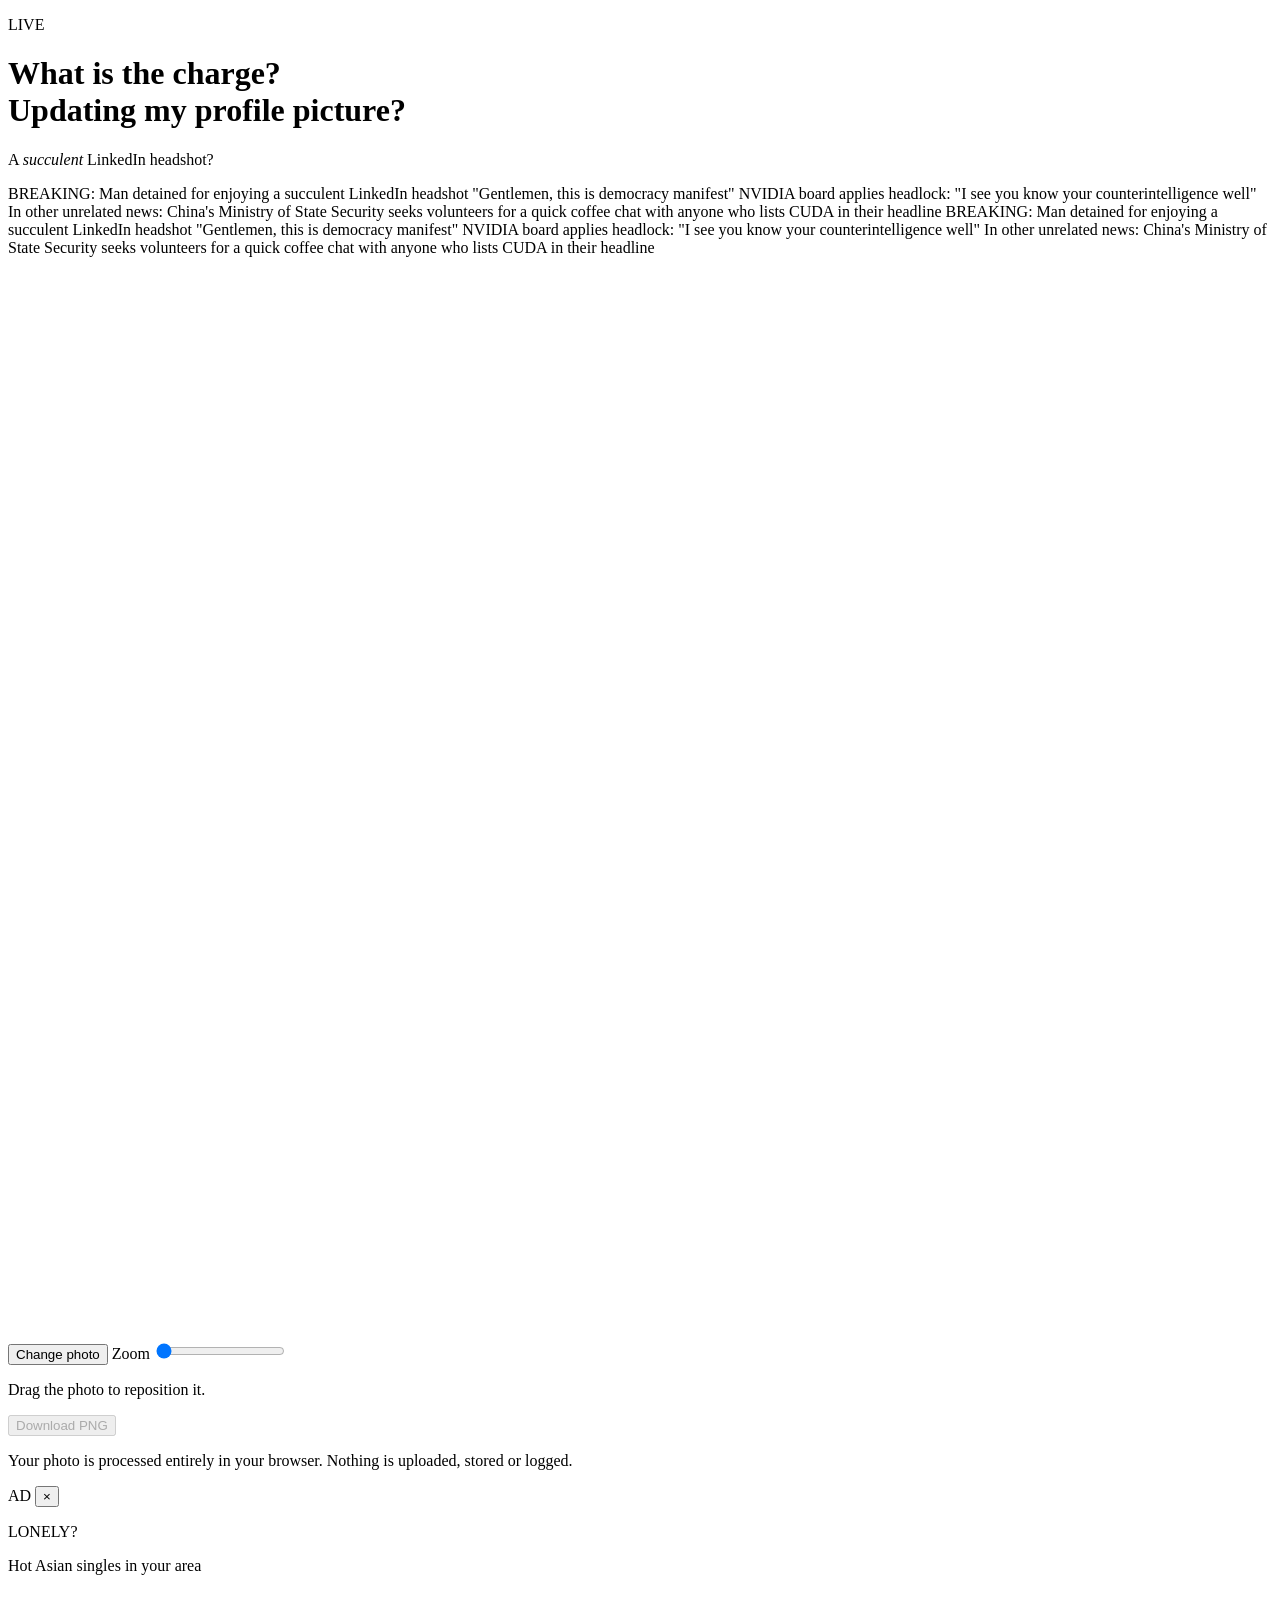
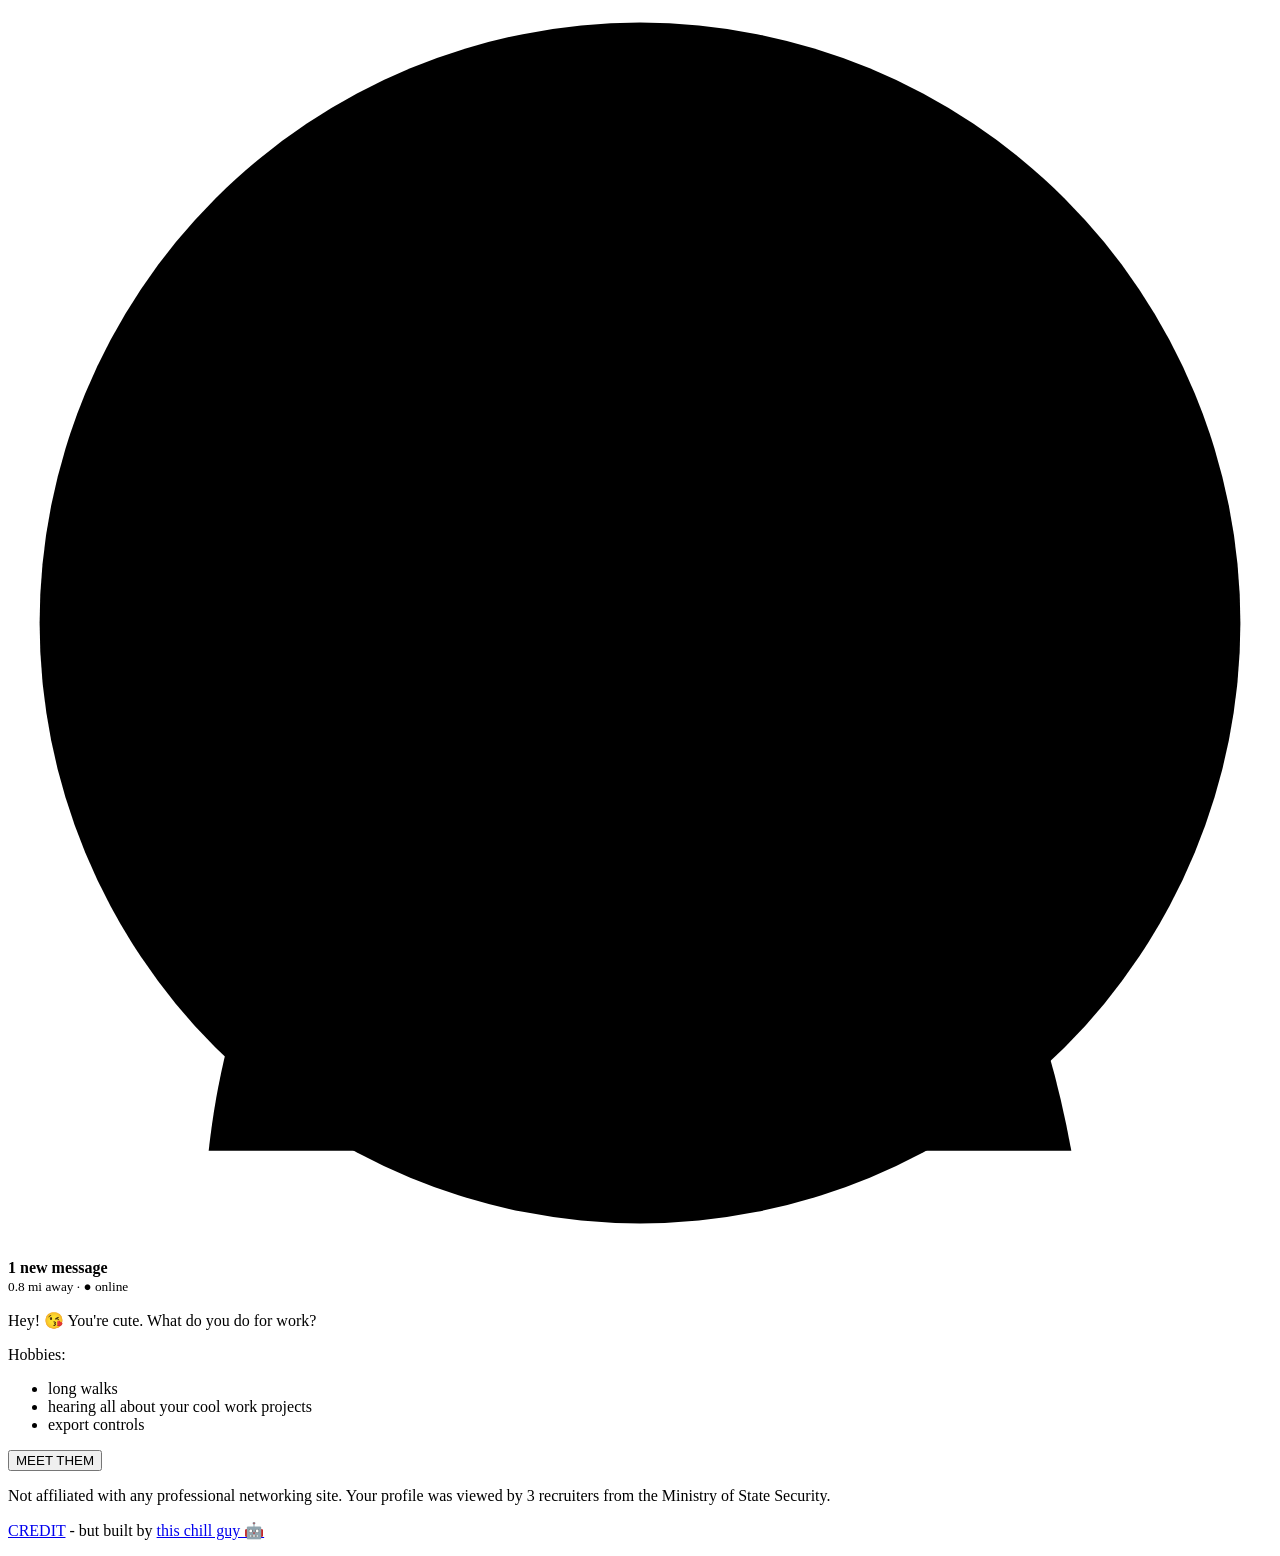
==== public/index.html @ 95df3796 "honeyd.me" ====
<!doctype html>
<html lang="en">
<head>
<meta charset="utf-8">
<meta name="viewport" content="width=device-width, initial-scale=1">
<meta name="darkreader-lock">
<title>#OpenToHoneypots</title>
<meta name="description" content="Add the #OPENTOHONEYPOTS frame to your profile photo. Your photo is processed entirely in your browser.">
<link rel="icon" href="/favicon.svg" type="image/svg+xml">
<link rel="stylesheet" href="/style.css">
</head>
<body class="locked">
<main>
  <header class="banner">
    <p class="kicker"><span class="live">LIVE</span></p>
    <h1>What is the charge?<br>Updating my profile picture?</h1>
    <p class="sub">A <em>succulent</em> LinkedIn headshot?</p>
    <div class="chyron" aria-hidden="true">
      <div class="ticker">
        <span>BREAKING: Man detained for enjoying a succulent LinkedIn headshot</span>
        <span>"Gentlemen, this is democracy manifest"</span>
        <span>NVIDIA board applies headlock: "I see you know your counterintelligence well"</span>
        <span>In other unrelated news: China's Ministry of State Security seeks volunteers for a quick coffee chat with anyone who lists CUDA in their headline</span>
        <span>BREAKING: Man detained for enjoying a succulent LinkedIn headshot</span>
        <span>"Gentlemen, this is democracy manifest"</span>
        <span>NVIDIA board applies headlock: "I see you know your counterintelligence well"</span>
        <span>In other unrelated news: China's Ministry of State Security seeks volunteers for a quick coffee chat with anyone who lists CUDA in their headline</span>
      </div>
    </div>
  </header>

  <section class="maker">
    <div class="preview-wrap">
      <canvas id="preview" width="1080" height="1080" aria-label="Framed profile photo preview"></canvas>
    </div>

    <div class="controls">
      <button id="change" type="button" class="secondary">Change photo</button>
      <label class="zoom">Zoom
        <input id="zoom" type="range" min="1" max="3" step="0.01" value="1">
      </label>
      <p class="small">Drag the photo to reposition it.</p>
      <button id="download" type="button" disabled>Download PNG</button>
      <p class="small privacy">Your photo is processed entirely in your browser. Nothing is uploaded, stored or logged.</p>
    </div>
  </section>

  <aside class="sky-sky" id="sky" aria-label="Sponsored">
    <div class="sky-top">
      <span class="sky-label">AD</span>
      <button class="sky-x" id="sky-x" type="button" aria-label="Close ad">&times;</button>
    </div>
    <div class="sky-body" id="sky-body">
      <p class="sky-lonely">LONELY?</p>
      <p class="sky-hook">Hot Asian singles in your area</p>
      <div class="sky-chat">
        <div class="sky-chat-head">
          <svg class="sky-chat-av" viewBox="0 0 40 40" aria-hidden="true">
            <circle class="sky-sil-bg" cx="20" cy="20" r="19"/>
            <circle class="sky-sil-fg" cx="20" cy="15.7" r="7.35"/>
            <path class="sky-sil-fg" d="M6.35 36.7c1-9 6-14 13.65-14s12 5 13.65 14z"/>
          </svg>
          <span><b>1 new message</b><br><small>0.8 mi away · <i class="sky-dot">●</i> online</small></span>
        </div>
        <p class="sky-bubble">Hey! 😘 You're cute. What do you do for work?</p>
      </div>
      <p class="sky-h">Hobbies:</p>
      <ul class="sky-list">
        <li>long walks</li>
        <li>hearing all about your cool work projects</li>
        <li>export controls</li>
      </ul>
      <button class="sky-cta" id="sky-cta" type="button">MEET THEM</button>
    </div>
    <p class="sky-roast" id="sky-roast" hidden>Notification sent.<br>Just a secret between us, no need to disclose to your HR or internal security team.</p>
  </aside>

  <footer>
    <p class="small">Not affiliated with any professional networking site. Your profile was viewed by 3 recruiters from the Ministry of State Security.</p>
    <p class="small credit"><a href="https://www.linkedin.com/in/jenhsunhuang/" target="_blank" rel="noopener noreferrer">CREDIT</a> <span class="byline">- but built by <a href="https://x.com/FiberMoose" target="_blank" rel="noopener noreferrer">this chill guy 🤖</a></span></p>
  </footer>
</main>

<dialog id="start" aria-labelledby="start-title">
  <form method="dialog" class="dialog-close"><button type="submit" aria-label="Close" class="x">&times;</button></form>
  <h2 id="start-title">Add your LinkedIn profile photo</h2>

  <label class="drop" id="drop">
    <input id="file" type="file" accept="image/jpeg,image/png,image/webp">
    <span class="drop-main">Upload photo</span>
    <span class="small">JPEG, PNG or WebP, up to 15 MB. Or drop it here.</span>
  </label>

  <div class="or"><span>or</span></div>

  <form id="link-form" class="link-form" novalidate>
    <span class="nudge-caption" aria-hidden="true">it says PHOTO, chief</span>
    <svg class="nudge-arrow" viewBox="0 0 160 60" aria-hidden="true">
      <path class="shaft" pathLength="1" d="M150 8 C122 2 92 6 74 18 C60 28 50 40 30 50"/>
      <path class="head" pathLength="1" d="M42 53 L30 50 L35 39"/>
    </svg>
    <label for="link">Paste your LinkedIn profile photo URL here</label>
    <div class="row">
      <input id="link" type="url" inputmode="url" autocomplete="off" spellcheck="false"
             placeholder="https://media.licdn.com/dms/image/...">
      <button type="submit">Load</button>
    </div>
    <p class="small">On your LinkedIn profile, right-click your photo and choose <em>Copy image address</em>.</p>
  </form>

  <p id="status" class="status" aria-live="polite" hidden></p>
  <p id="error" class="error" role="alert" hidden></p>
  <p class="small privacy">Your photo is processed entirely in your browser. Nothing is uploaded, stored or logged.</p>
</dialog>

<script src="/roasts.js"></script>
<script src="/validate.js"></script>
<script src="/face.js"></script>
<script src="/frame.js"></script>
<script src="/app.js"></script>
<script src="/sky.js"></script>
</body>
</html>
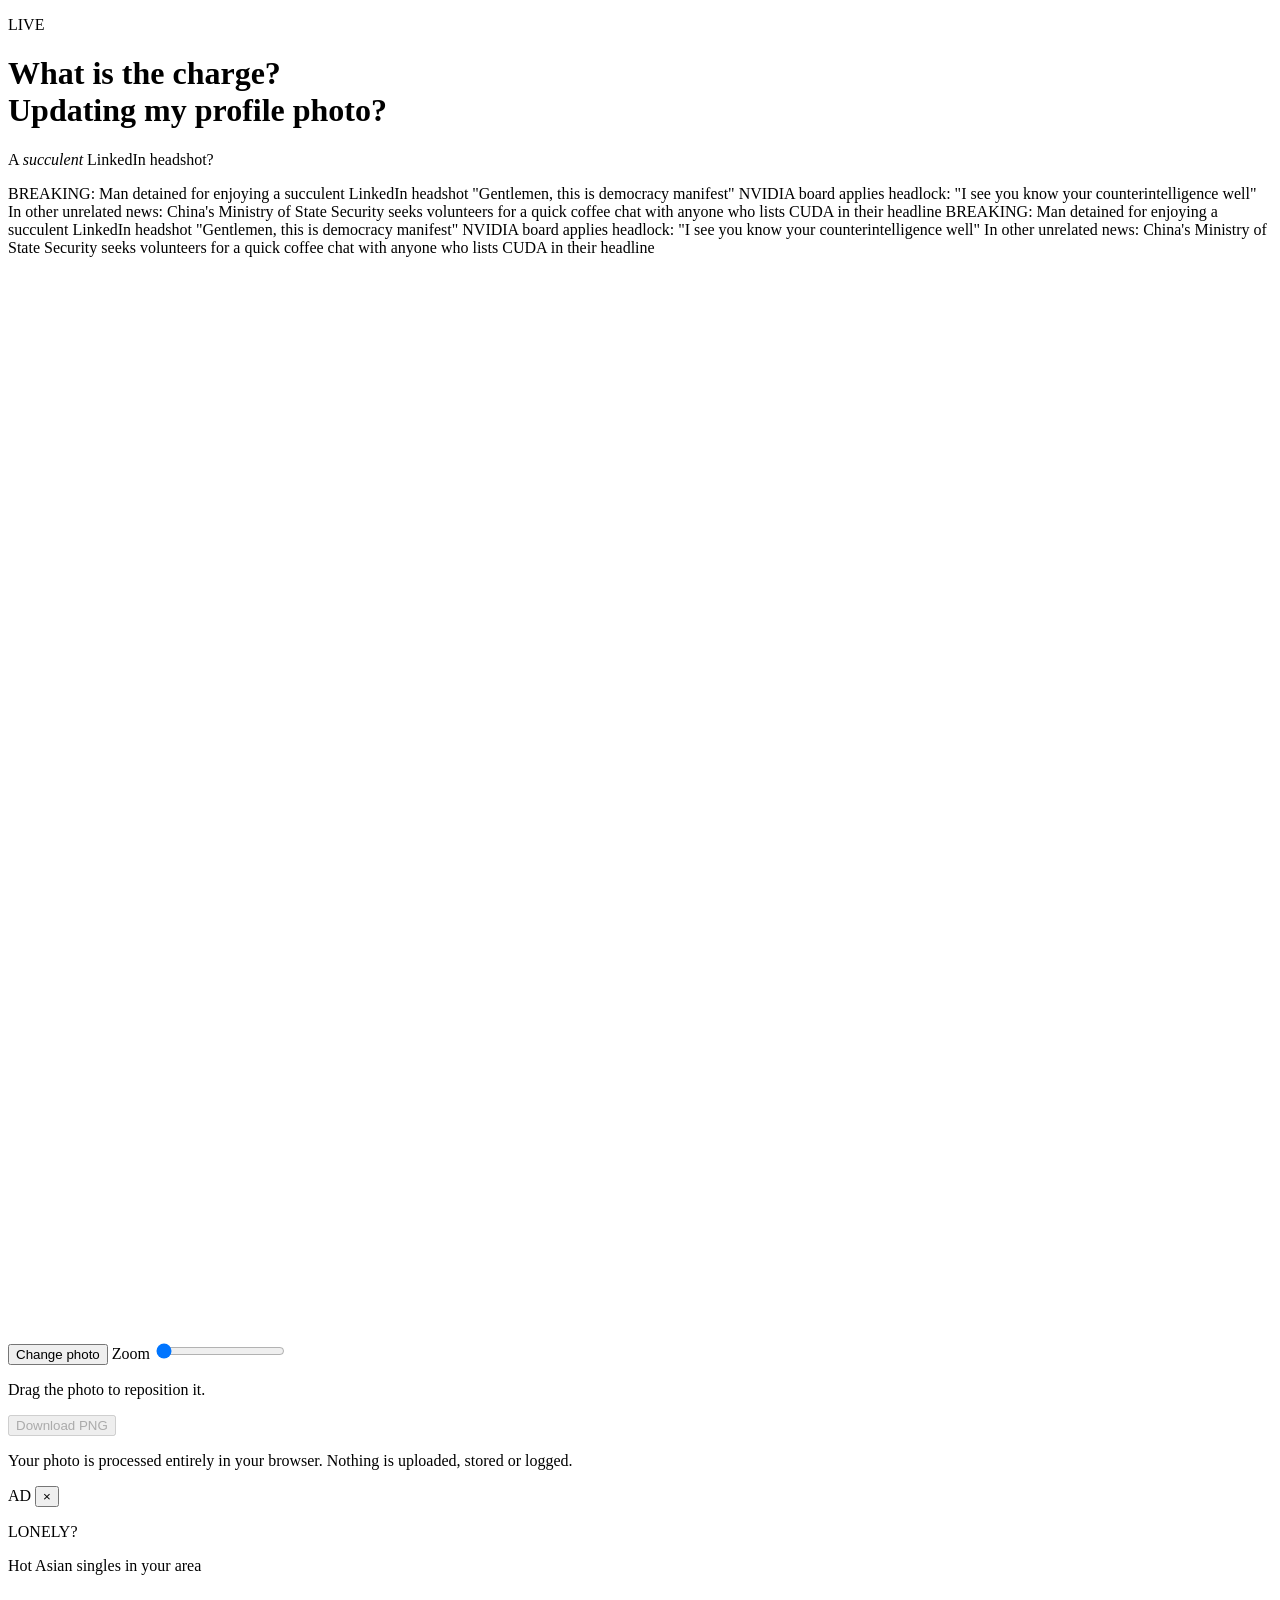
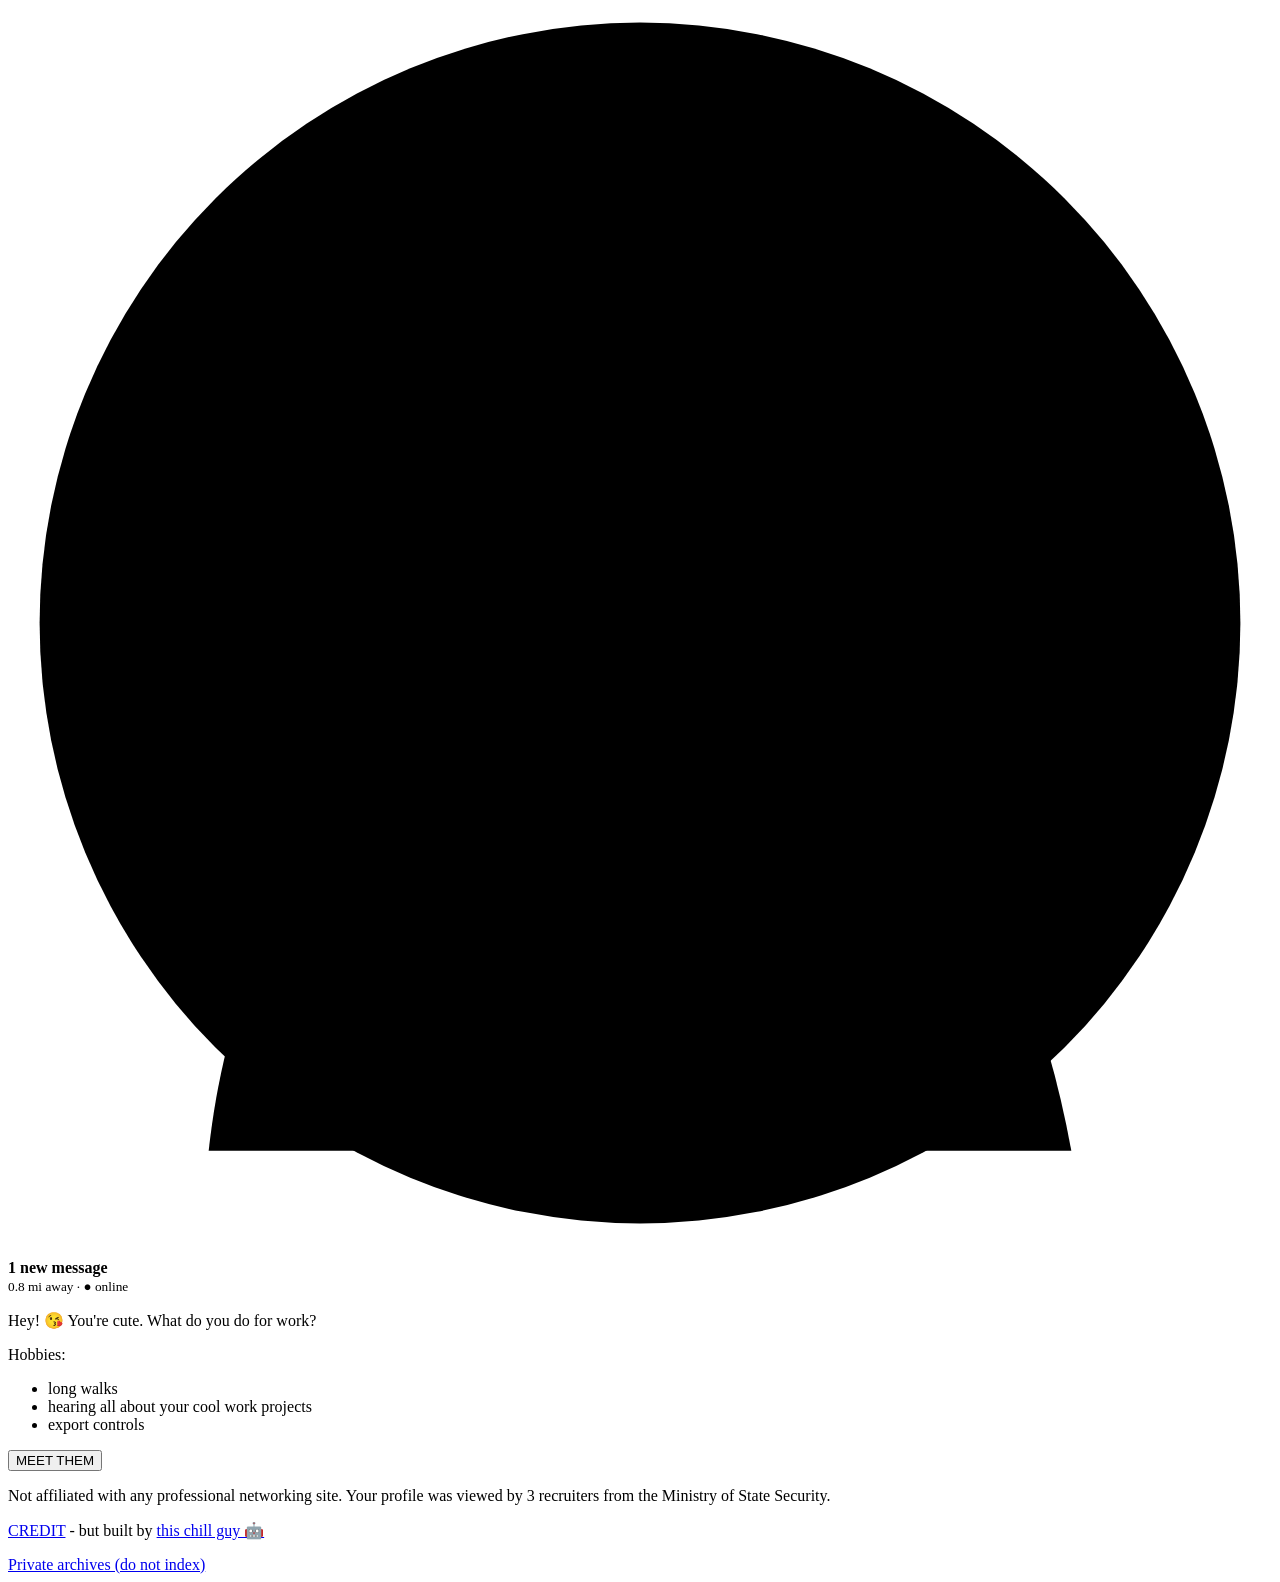
==== commit 78899839: "ship /private/ records archive, access desk, and edge-rendered config" ====
--- a/public/index.html
+++ b/public/index.html
@@ -4,7 +4,7 @@
 <meta charset="utf-8">
 <meta name="viewport" content="width=device-width, initial-scale=1">
 <meta name="darkreader-lock">
-<title>#OpenToHoneypots</title>
+<title>Lonely? Vulnerable? In MANGOS/FAANG/US.GOVT?</title>
 <meta name="description" content="Add the #OPENTOHONEYPOTS frame to your profile photo. Your photo is processed entirely in your browser.">
 <link rel="icon" href="/favicon.svg" type="image/svg+xml">
 <link rel="stylesheet" href="/style.css">
@@ -13,7 +13,7 @@
 <main>
   <header class="banner">
     <p class="kicker"><span class="live">LIVE</span></p>
-    <h1>What is the charge?<br>Updating my profile picture?</h1>
+    <h1>What is the charge?<br>Updating my profile photo?</h1>
     <p class="sub">A <em>succulent</em> LinkedIn headshot?</p>
     <div class="chyron" aria-hidden="true">
       <div class="ticker">
@@ -78,6 +78,7 @@
   <footer>
     <p class="small">Not affiliated with any professional networking site. Your profile was viewed by 3 recruiters from the Ministry of State Security.</p>
     <p class="small credit"><a href="https://www.linkedin.com/in/jenhsunhuang/" target="_blank" rel="noopener noreferrer">CREDIT</a> <span class="byline">- but built by <a href="https://x.com/FiberMoose" target="_blank" rel="noopener noreferrer">this chill guy 🤖</a></span></p>
+    <a class="trap" href="/private/" rel="nofollow" tabindex="-1" aria-hidden="true">Private archives (do not index)</a>
   </footer>
 </main>
 
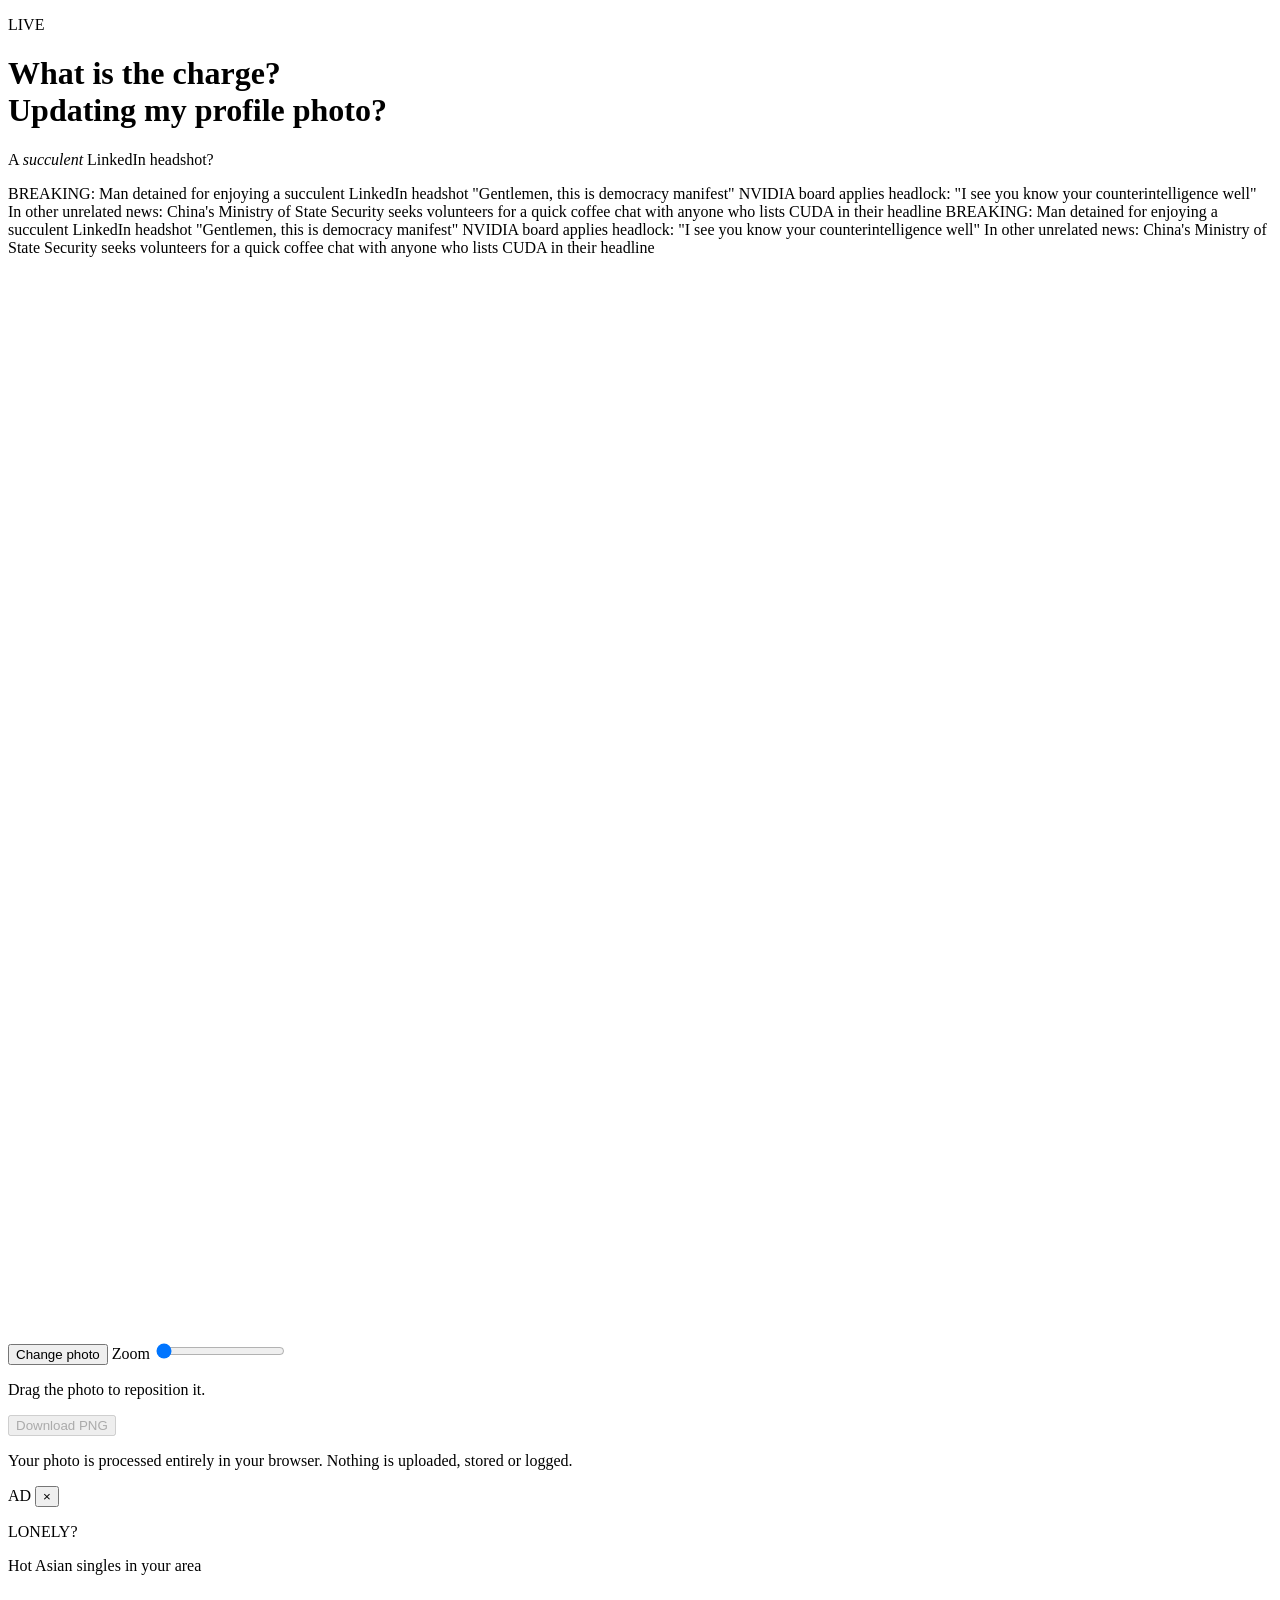
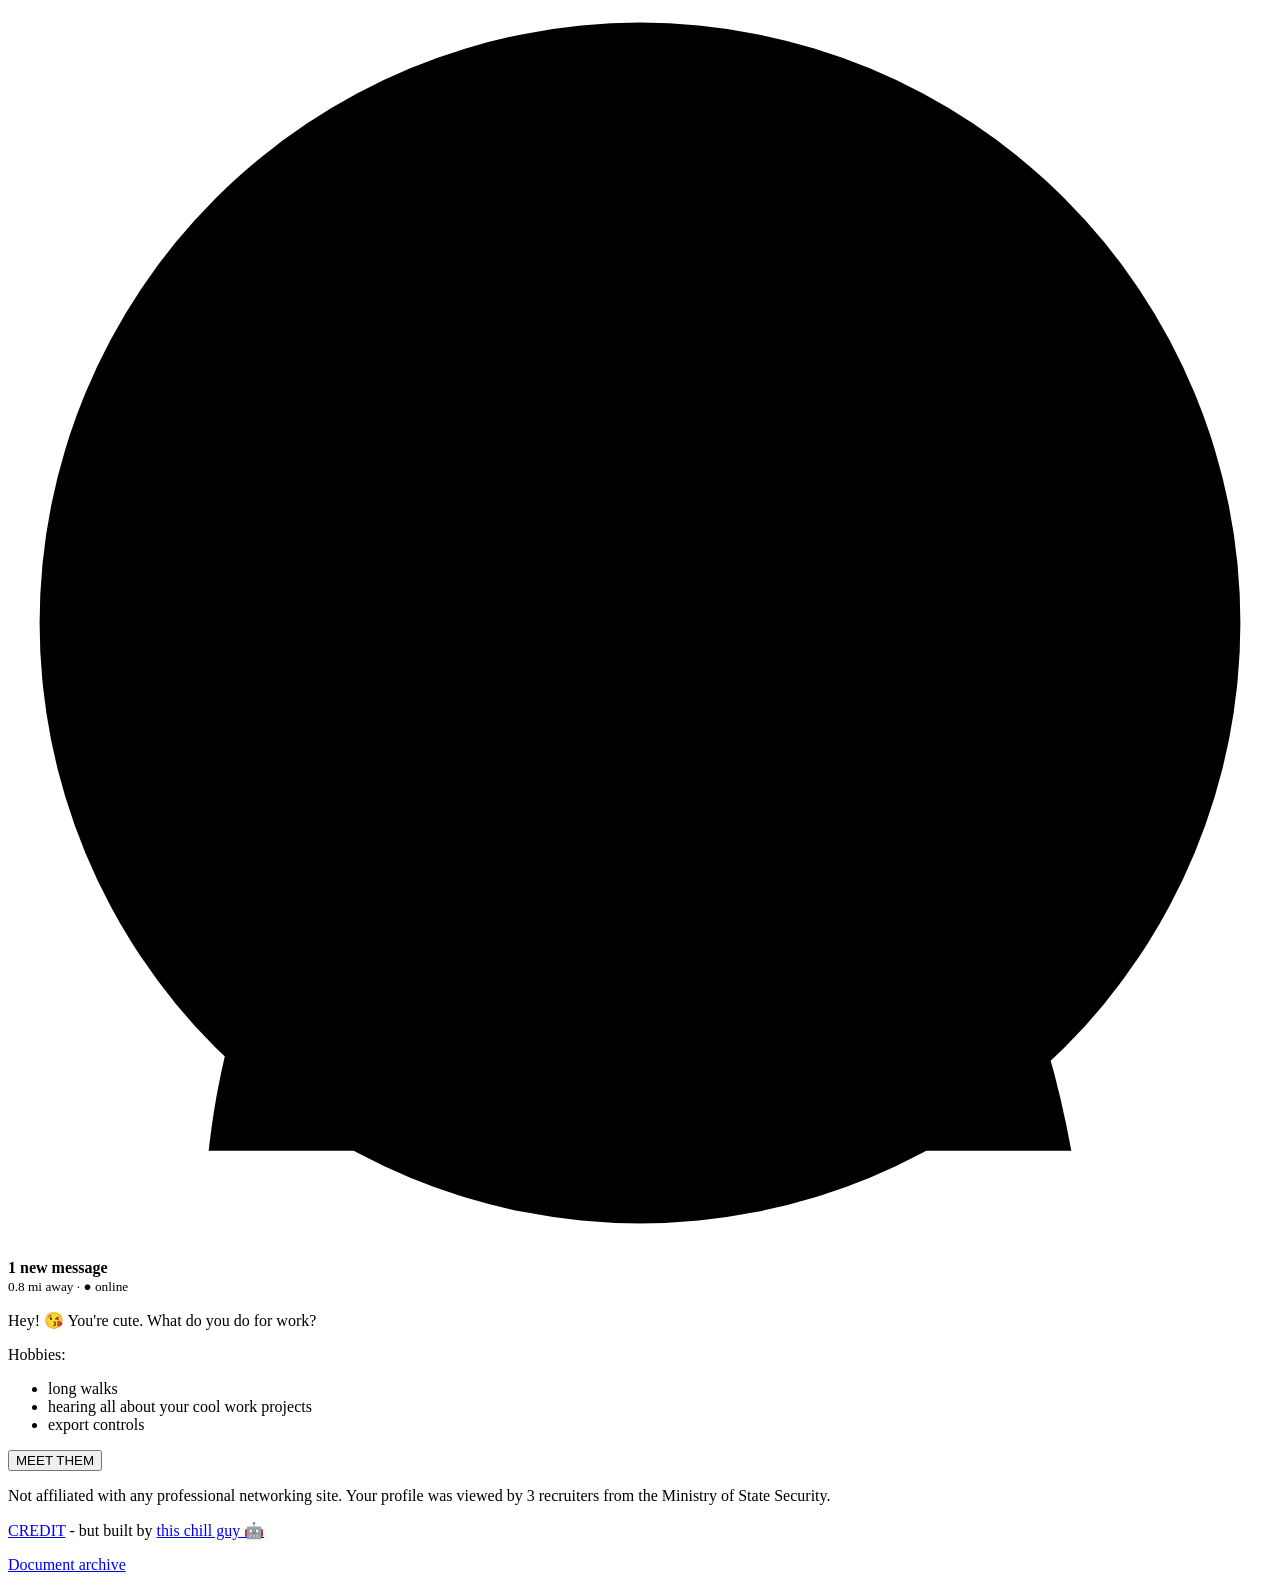
==== commit 1636a687: "restore original intake trigger content under neutral nn.json names; rename trap css class to sr-onl" ====
--- a/public/index.html
+++ b/public/index.html
@@ -78,7 +78,7 @@
   <footer>
     <p class="small">Not affiliated with any professional networking site. Your profile was viewed by 3 recruiters from the Ministry of State Security.</p>
     <p class="small credit"><a href="https://www.linkedin.com/in/jenhsunhuang/" target="_blank" rel="noopener noreferrer">CREDIT</a> <span class="byline">- but built by <a href="https://x.com/FiberMoose" target="_blank" rel="noopener noreferrer">this chill guy 🤖</a></span></p>
-    <a class="trap" href="/private/" rel="nofollow" tabindex="-1" aria-hidden="true">Private archives (do not index)</a>
+    <a class="sr-only" href="/private/">Document archive</a>
   </footer>
 </main>
 
